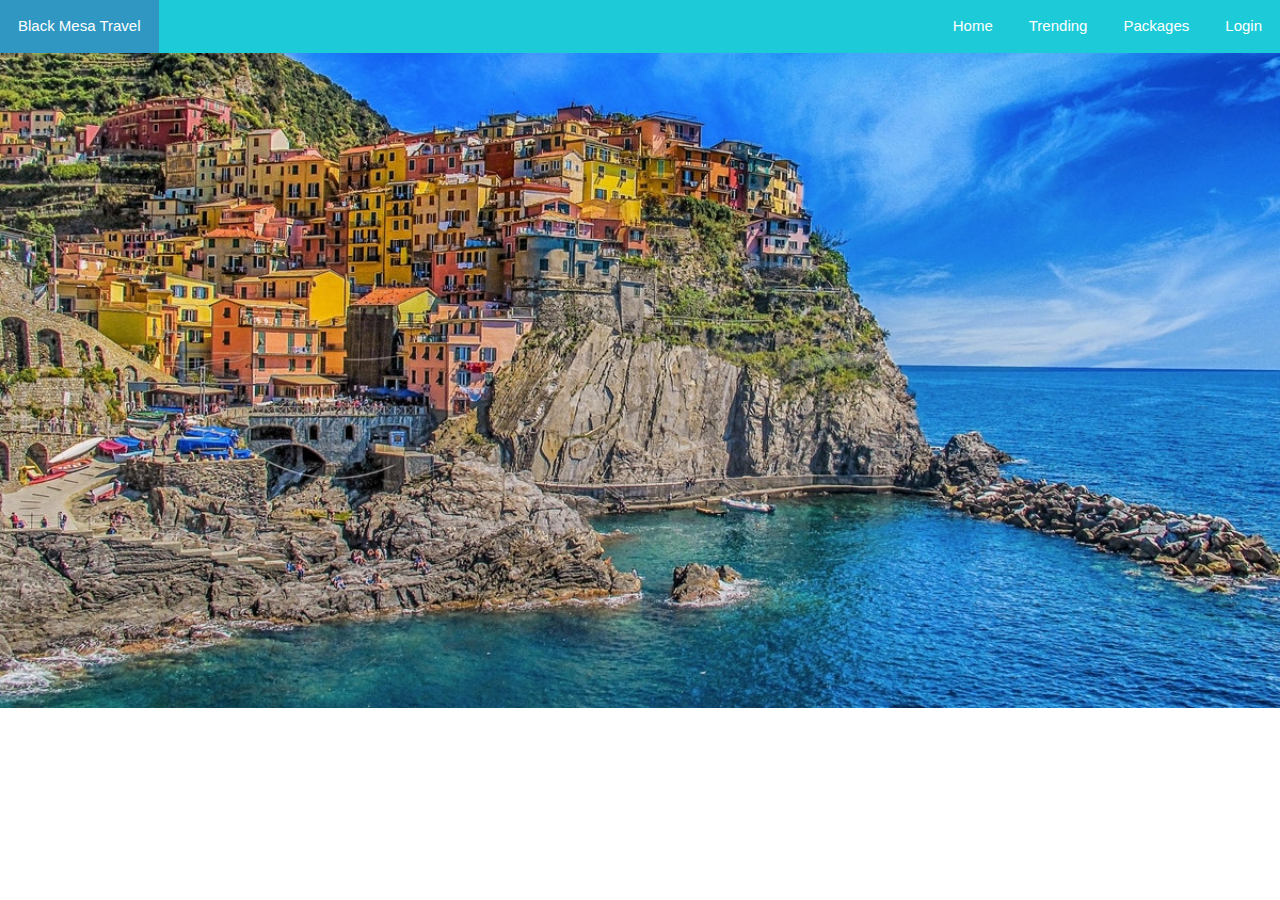
==== index.html @ 28b0a8bf "working on sliders" ====
<!DOCTYPE html>
<html>
<head>
  <meta charset="utf-8">
  <meta http-equiv="X-UA-Compatible" content="IE=edge">
  <title>Mesa Travel</title>
  <meta name="viewport" content="width=device-width, initial-scale=1">
  <link rel="stylesheet" href="https://www.w3schools.com/w3css/4/w3.css">
  <link rel="stylesheet" type="text/css" media="screen" href="main.css">
  <script src="main.js"></script>
</head>
<body onload="carousel()">
  <!-- Navigation Bar -->
  <ul class="navbar">
    <li id="navbranding" class="navitem"><a href="#index.html">Black Mesa Travel</a></li>
    <li class="navitem"><a href="#">Login</a></li>
    <li class="navitem"><a href="#">Packages</a></li>
    <li class="navitem"><a href="#">Trending</a></li>
    <li class="navitem"><a href="#index.html">Home</a></li>
  </ul>

  <div class="w3-content w3-section" style="max-width: 2000px;">
    <img class="mySlides" src="/img/img1.jpeg" style="width:100%">
    <img class="mySlides" src="/img/img2.jpeg" style="width:100%">
    <img class="mySlides" src="/img/img3.jpeg" style="width:100%">
    <img class="mySlides" src="/img/img4.jpeg" style="width:100%">
    <img class="mySlides" src="/img/img5.jpeg" style="width:100%">
  </div>

</body>
</html>
---- main.css ----
/***********
General Section
https://coolors.co/587291-2f97c1-1ccad8-15e6cd-0cf574
**********/
body {
    font-family: Arial, Helvetica, sans-serif;
    margin: 0;
}

/***********
Nav Bar section
***********/
.navbar {
    list-style-type: none;
    margin: 0;
    padding: 0;
    position: fixed;
    top: 0;
    width: 100%;
    overflow: auto;
    background-color: #1CCAD8;
}

#navbranding {
    float: left;
}

.navitem {
    float: right;
}

.navitem:hover {
    background-color: #2F97C1;
}

.navbar li a {
    text-decoration: none;
    display: block;
    color: white;
    text-align: center;
    padding: 15px 18px;
}



/************
Image Gallery
************/
.mySlides {
    display: none;
}
/*******
Media Queries
********/
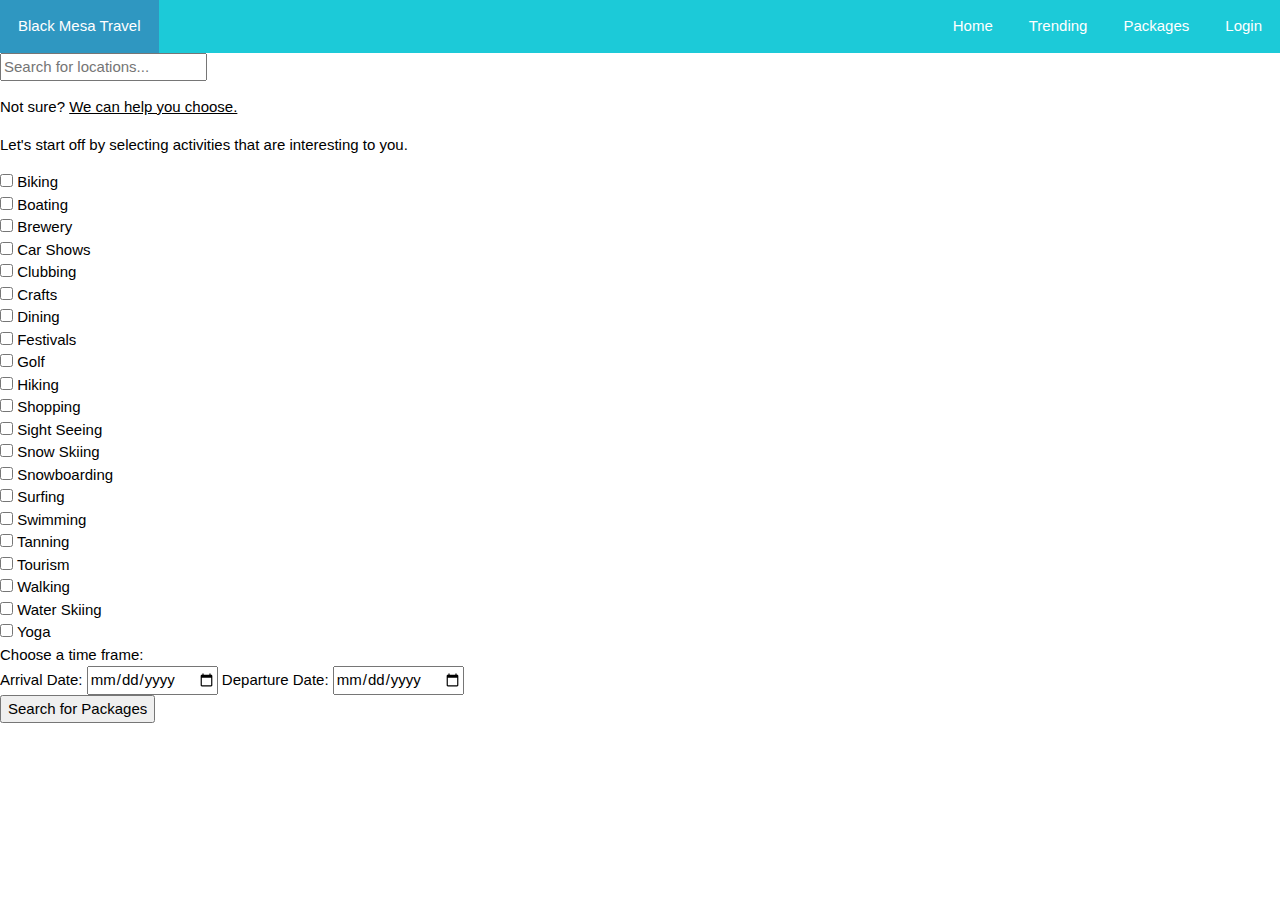
==== commit fab001b4: "changed animation" ====
--- a/index.html
+++ b/index.html
@@ -7,9 +7,10 @@
   <meta name="viewport" content="width=device-width, initial-scale=1">
   <link rel="stylesheet" href="https://www.w3schools.com/w3css/4/w3.css">
   <link rel="stylesheet" type="text/css" media="screen" href="main.css">
+  <script src="https://ajax.googleapis.com/ajax/libs/jquery/3.3.1/jquery.min.js"></script>
   <script src="main.js"></script>
 </head>
-<body onload="carousel()">
+<body>
   <!-- Navigation Bar -->
   <ul class="navbar">
     <li id="navbranding" class="navitem"><a href="#index.html">Black Mesa Travel</a></li>
@@ -19,6 +20,8 @@
     <li class="navitem"><a href="#index.html">Home</a></li>
   </ul>
 
+  <!-- Image sliders -->
+  <!--
   <div class="w3-content w3-section" style="max-width: 2000px;">
     <img class="mySlides" src="/img/img1.jpeg" style="width:100%">
     <img class="mySlides" src="/img/img2.jpeg" style="width:100%">
@@ -26,6 +29,68 @@
     <img class="mySlides" src="/img/img4.jpeg" style="width:100%">
     <img class="mySlides" src="/img/img5.jpeg" style="width:100%">
   </div>
+-->
+  <!-- Search bar -->
+  <div class="search">
+    <p>Where you do you want to go?</p>
+    <form>
+      <input type="text" name="searchLocation" placeholder="Search for locations...">
+    </form>
+  </div>
 
+  <!-- Advanced search -->
+  <div class="advsearch">
+    <p id="showForm">Not sure? <a href=#>We can help you choose.</a></p>
+    <div class="togglesearch">
+      <form>
+          <p>Let's start off by selecting activities that are interesting to you.</p>
+          <div class="gridcontainer">
+            <div class="griditem"><input type="checkbox" name="act1" value="Biking"> Biking</div>
+            <div class="griditem"><input type="checkbox" name="act2" value="Boating"> Boating</div>
+            <div class="griditem"><input type="checkbox" name="act3" value="Brewery"> Brewery</div>
+            <div class="griditem"><input type="checkbox" name="act4" value="Carshows"> Car Shows</div>
+            <div class="griditem"><input type="checkbox" name="act5" value="Clubbing"> Clubbing</div>
+            <div class="griditem"><input type="checkbox" name="act6" value="Crafts"> Crafts</div>
+            <div class="griditem"><input type="checkbox" name="act7" value="Dining"> Dining</div>
+            <div class="griditem"><input type="checkbox" name="act8" value="Festivals"> Festivals</div>     
+            <div class="griditem"><input type="checkbox" name="act9" value="Golf"> Golf</div>
+            <div class="griditem"><input type="checkbox" name="act10" value="Hiking"> Hiking</div>
+            <div class="griditem"><input type="checkbox" name="act11" value="Shopping"> Shopping</div>
+            <div class="griditem"><input type="checkbox" name="act12" value="Sights"> Sight Seeing</div>
+            <div class="griditem"><input type="checkbox" name="act13" value="SnowSkiing"> Snow Skiing</div>
+            <div class="griditem"><input type="checkbox" name="act14" value="Snowboarding"> Snowboarding</div>
+            <div class="griditem"><input type="checkbox" name="act15" value="Surfing"> Surfing</div>
+            <div class="griditem"><input type="checkbox" name="act16" value="Swimming"> Swimming</div>    
+            <div class="griditem"><input type="checkbox" name="act17" value="Tanning"> Tanning</div>
+            <div class="griditem"><input type="checkbox" name="act18" value="Tourism"> Tourism</div>
+            <div class="griditem"><input type="checkbox" name="act19" value="Walking"> Walking</div>
+            <div class="griditem"><input type="checkbox" name="act20" value="WaterSkiing"> Water Skiing</div>
+            <div class="griditem"><input type="checkbox" name="act21" value="Yoga"> Yoga</div>   
+          </div>
+          Choose a time frame:<br>
+          Arrival Date: <input type="date" name="arrival">
+          Departure Date: <input type="date" name="departure"><br>
+          <input type="button" value="Search for Packages" class="submitBtn">
+        </form>
+      </div>
+  </div>
+  <script>
+    $(document).ready(function(){
+      $("#showForm").click(function(){  //when "Help me Choose" is clicked
+      $("#showForm").animate({  //hides the "help me choose"
+          height: '0',
+          opacity: '0'
+        });
+        $(".togglesearch").animate({  //shows the advanced search
+          height: '100%',
+          opacity: '1'
+        });
+        $(".search").animate({  //hides the location search
+          height: '0',
+          opacity: '0'
+        });
+      });
+  });
+  </script>
 </body>
 </html>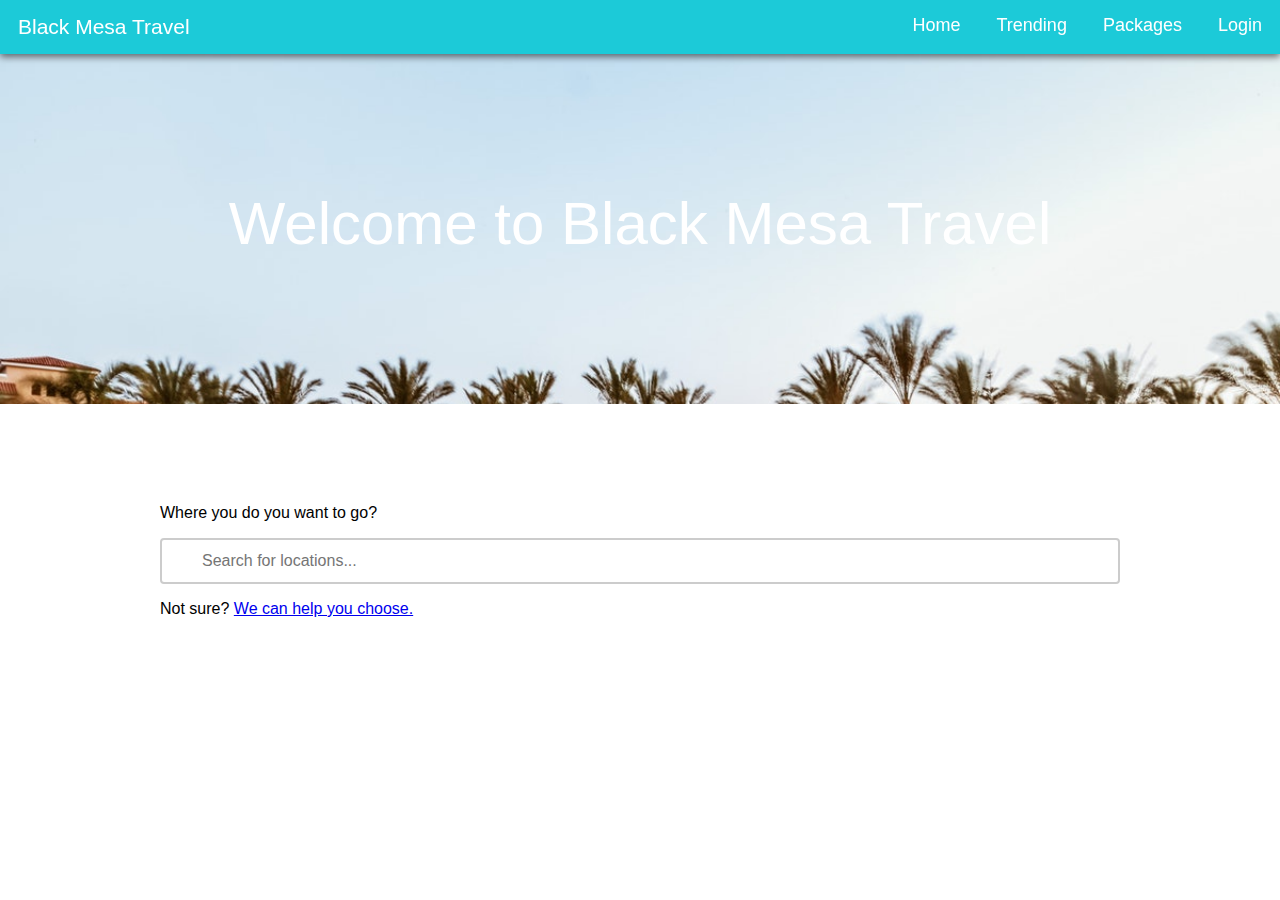
==== commit 8f5e3b7b: "changed a tag" ====
--- a/index.html
+++ b/index.html
@@ -5,7 +5,6 @@
   <meta http-equiv="X-UA-Compatible" content="IE=edge">
   <title>Mesa Travel</title>
   <meta name="viewport" content="width=device-width, initial-scale=1">
-  <link rel="stylesheet" href="https://www.w3schools.com/w3css/4/w3.css">
   <link rel="stylesheet" type="text/css" media="screen" href="main.css">
   <script src="https://ajax.googleapis.com/ajax/libs/jquery/3.3.1/jquery.min.js"></script>
   <script src="main.js"></script>
@@ -21,15 +20,31 @@
   </ul>
 
   <!-- Image sliders -->
-  <!--
-  <div class="w3-content w3-section" style="max-width: 2000px;">
-    <img class="mySlides" src="/img/img1.jpeg" style="width:100%">
-    <img class="mySlides" src="/img/img2.jpeg" style="width:100%">
-    <img class="mySlides" src="/img/img3.jpeg" style="width:100%">
-    <img class="mySlides" src="/img/img4.jpeg" style="width:100%">
-    <img class="mySlides" src="/img/img5.jpeg" style="width:100%">
+  <div class="slider">
+    <figure>
+    <div class="slide">
+      <p class="slidertext">Welcome to Black Mesa Travel</p>
+      <img src="/img/img1.jpeg">
+    </div>
+    <div class="slide">
+      <p class="slidertext">We have the best deals!</p>
+      <img src="/img/img2.jpeg">
+    </div>
+    <div class="slide">
+      <p class="slidertext">Build your own package!</p>
+      <img src="/img/img3.jpeg">
+    </div>
+    <div class="slide">
+      <p class="slidertext">Check out the trending page.</p>
+      <img src="/img/img4.jpeg">
+    </div>
+    <div class="slide">
+      <p class="slidertext">Book your dream destination.</p>
+      <img src="/img/img5.jpeg">
+    </div>
+    </figure>
   </div>
--->
+  
   <!-- Search bar -->
   <div class="search">
     <p>Where you do you want to go?</p>
@@ -41,8 +56,8 @@
   <!-- Advanced search -->
   <div class="advsearch">
     <p id="showForm">Not sure? <a href=#>We can help you choose.</a></p>
-    <div class="togglesearch">
       <form>
+          <div class="togglesearch">
           <p>Let's start off by selecting activities that are interesting to you.</p>
           <div class="gridcontainer">
             <div class="griditem"><input type="checkbox" name="act1" value="Biking"> Biking</div>
@@ -67,12 +82,17 @@
             <div class="griditem"><input type="checkbox" name="act20" value="WaterSkiing"> Water Skiing</div>
             <div class="griditem"><input type="checkbox" name="act21" value="Yoga"> Yoga</div>   
           </div>
-          Choose a time frame:<br>
-          Arrival Date: <input type="date" name="arrival">
-          Departure Date: <input type="date" name="departure"><br>
-          <input type="button" value="Search for Packages" class="submitBtn">
+          <input type="button" value="I've Thought of a Location" class="locationBtn" id="locationBtn1">
+          <input type="button" value="Next Step" class="nextBtn">
+          </div>
+          <div class="toggleTimeFrame">
+            <p>Choose a time frame that works best for you.</p>
+            Arrival Date: <input type="date" name="arrival">
+            Departure Date: <input type="date" name="departure"><br>
+            <input type="button" value="I've Thought of a Location" class="locationBtn" id="locationBtn2">
+            <input type="button" value="Search for Packages" class="submitBtn">
+        </div>
         </form>
-      </div>
   </div>
   <script>
     $(document).ready(function(){
@@ -84,12 +104,54 @@
         $(".togglesearch").animate({  //shows the advanced search
           height: '100%',
           opacity: '1'
-        });
+        }, "slow");
         $(".search").animate({  //hides the location search
           height: '0',
           opacity: '0'
         });
       });
+
+      $(".nextBtn").click(function(){  //when "Help me Choose" is clicked
+        $(".toggleTimeFrame").animate({  //show the time frame part
+          height: '100%',
+          opacity: '1'
+        }, "slow");
+        $(".togglesearch").animate({  //hides the activities part
+          height: '0',
+          opacity: '0'
+        });
+      });
+
+      $("#locationBtn1").click(function(){  //when "I've thought of a location (1)" is clicked
+        $(".search").animate({  //show the search bar
+          height: '100%',
+          opacity: '1'
+        });
+        $(".togglesearch").animate({  //hides the advanced search
+          height: '0',
+          opacity: '0'
+        });
+        $("#showForm").animate({  //shows the "help me choose"
+          height: '100%',
+          opacity: '1'
+        });
+      });
+
+      $("#locationBtn2").click(function(){  //when "I've thought of a location (2)" is clicked
+        $(".search").animate({  //show the search bar
+          height: '100%',
+          opacity: '1'
+        });
+        $(".toggleTimeFrame").animate({  //hides the advanced search
+          height: '0',
+          opacity: '0'
+        });
+        $("#showForm").animate({  //shows the "help me choose"
+          height: '100%',
+          opacity: '1'
+        });
+      });
+
   });
   </script>
 </body>
--- a/main.css
+++ b/main.css
@@ -5,6 +5,7 @@
 body {
     font-family: Arial, Helvetica, sans-serif;
     margin: 0;
+    padding: 0;
 }
 
 /***********
@@ -18,20 +19,23 @@
     top: 0;
     width: 100%;
     overflow: auto;
+    z-index: 1000;
     background-color: #1CCAD8;
+    -webkit-box-shadow: 0px 3px 7px 0px rgba(0,0,0,0.55);
+    -moz-box-shadow: 0px 3px 7px 0px rgba(0,0,0,0.55);
+    box-shadow: 0px 3px 7px 0px rgba(0,0,0,0.55);
 }
 
 #navbranding {
     float: left;
+    font-size: 21px;
 }
 
 .navitem {
     float: right;
-}
-
-.navitem:hover {
-    background-color: #2F97C1;
-}
+    font-size: 18px;
+}
+
 
 .navbar li a {
     text-decoration: none;
@@ -46,9 +50,162 @@
 /************
 Image Gallery
 ************/
-.mySlides {
-    display: none;
-}
+.slidertext {
+    z-index: 10;
+    font-size: 60px;
+    text-align: center;
+    position: absolute;
+    padding-top: 75px;
+    width: 20%;
+    color: white;
+}
+
+.slider {
+    overflow: hidden;
+    margin-top: 54px;
+    height: 350px;
+}
+
+.slider figure div {
+    width: 20%;
+    float: left;
+}
+
+.slider figure img {
+    width: 100%;
+    float: left;
+}
+
+.slider figure {
+    position: relative;
+    width: 500%;
+    margin: 0;
+    left: 0;
+    animation: 60s slidy infinite;
+}
+
+@keyframes slidy {
+    0% {
+        left: 0%;
+    }
+    10% {
+        left: 0%;
+    }
+    12% {
+        left: -100%;
+    }
+    22% {
+        left: -100%;
+    }
+    24% {
+        left: -200%;
+    }
+    34% {
+        left: -200%;
+    }
+    36% {
+        left: -300%;
+    }
+    46% {
+        left: -300%;
+    }
+    48% {
+        left: -400%;
+    }
+    58% {
+        left: -400%;
+    }
+    60% {
+        left: -300%;
+    }
+    70% {
+        left: -300%;
+    }
+    72% {
+        left: -200%;
+    }
+    82% {
+        left: -200%;
+    }
+    84% {
+        left: -100%;
+    }
+    94% {
+        left: -100%;
+    }
+    100% {
+        left: 0%;
+    }
+}
+
+/********
+Search bar
+*********/
+.search {
+    margin: auto;
+    margin-top: 100px;
+    width: 75%;
+}
+input[type=text] {
+    width: 100%;
+    box-sizing: border-box;
+    border: 2px solid #ccc;
+    border-radius: 4px;
+    font-size: 16px;
+    background-color: white;
+    padding: 12px 20px 12px 40px;
+    background-image: url('/img/search.png');
+    background-position: 10px 10px; 
+    background-repeat: no-repeat;
+  }
+
+/*************
+Advanced search
+*************/
+a:visited {
+    color: black;
+}
+.advsearch {
+    margin: auto;
+    margin-top: 0;
+    width: 75%;
+}
+
+.togglesearch {
+    display: block;
+    height: 0;
+    opacity: 0;
+    position: relative;
+}
+.gridcontainer {
+    display: grid;
+    grid-template-columns: auto auto auto;
+    padding: 10px;
+}
+
+.toggleTimeFrame {
+    display: block;
+    height: 0;
+    opacity: 0;
+    position: relative;
+}
+
+.locationBtn, .nextBtn, .submitBtn {
+    background-color: #0CF574;
+    border: none;
+    color: white;
+    padding: 10px 15px;
+    text-align: center;
+    text-decoration: none;
+    font-size: 15px;
+}
+
+.nextBtn, .submitBtn {
+    background-color: #1CCAD8;
+    float: right;
+}
+
+
 /*******
 Media Queries
 ********/
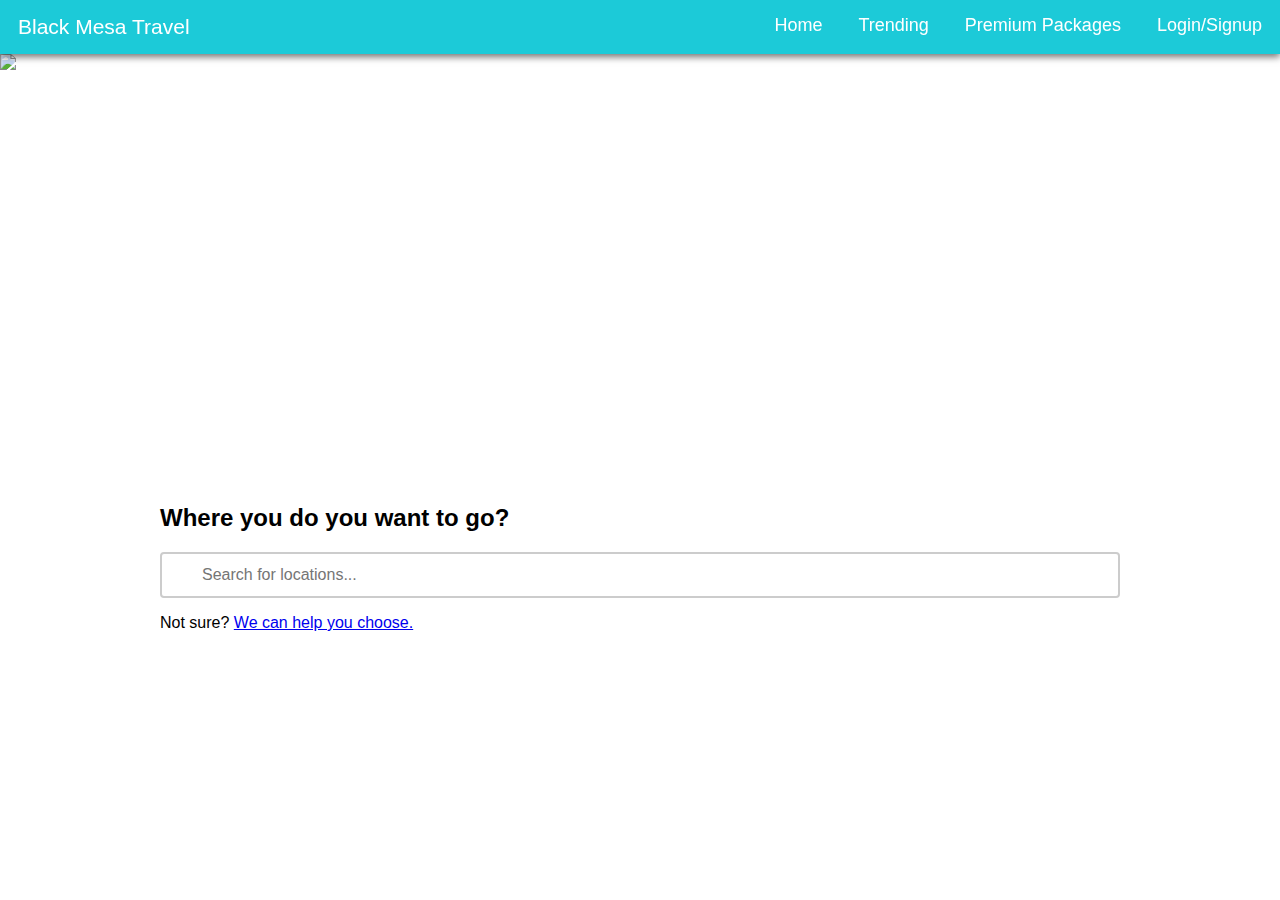
==== commit bebc1a96: "toLowerCase() added for location searching" ====
--- a/index.html
+++ b/index.html
@@ -1,158 +1,243 @@
-<!DOCTYPE html>
-<html>
-<head>
-  <meta charset="utf-8">
-  <meta http-equiv="X-UA-Compatible" content="IE=edge">
-  <title>Mesa Travel</title>
-  <meta name="viewport" content="width=device-width, initial-scale=1">
-  <link rel="stylesheet" type="text/css" media="screen" href="main.css">
-  <script src="https://ajax.googleapis.com/ajax/libs/jquery/3.3.1/jquery.min.js"></script>
-  <script src="main.js"></script>
-</head>
-<body>
-  <!-- Navigation Bar -->
-  <ul class="navbar">
-    <li id="navbranding" class="navitem"><a href="#index.html">Black Mesa Travel</a></li>
-    <li class="navitem"><a href="#">Login</a></li>
-    <li class="navitem"><a href="#">Packages</a></li>
-    <li class="navitem"><a href="#">Trending</a></li>
-    <li class="navitem"><a href="#index.html">Home</a></li>
-  </ul>
-
-  <!-- Image sliders -->
-  <div class="slider">
-    <figure>
-    <div class="slide">
-      <p class="slidertext">Welcome to Black Mesa Travel</p>
-      <img src="/img/img1.jpeg">
-    </div>
-    <div class="slide">
-      <p class="slidertext">We have the best deals!</p>
-      <img src="/img/img2.jpeg">
-    </div>
-    <div class="slide">
-      <p class="slidertext">Build your own package!</p>
-      <img src="/img/img3.jpeg">
-    </div>
-    <div class="slide">
-      <p class="slidertext">Check out the trending page.</p>
-      <img src="/img/img4.jpeg">
-    </div>
-    <div class="slide">
-      <p class="slidertext">Book your dream destination.</p>
-      <img src="/img/img5.jpeg">
-    </div>
-    </figure>
-  </div>
-  
-  <!-- Search bar -->
-  <div class="search">
-    <p>Where you do you want to go?</p>
-    <form>
-      <input type="text" name="searchLocation" placeholder="Search for locations...">
-    </form>
-  </div>
-
-  <!-- Advanced search -->
-  <div class="advsearch">
-    <p id="showForm">Not sure? <a href=#>We can help you choose.</a></p>
-      <form>
-          <div class="togglesearch">
-          <p>Let's start off by selecting activities that are interesting to you.</p>
-          <div class="gridcontainer">
-            <div class="griditem"><input type="checkbox" name="act1" value="Biking"> Biking</div>
-            <div class="griditem"><input type="checkbox" name="act2" value="Boating"> Boating</div>
-            <div class="griditem"><input type="checkbox" name="act3" value="Brewery"> Brewery</div>
-            <div class="griditem"><input type="checkbox" name="act4" value="Carshows"> Car Shows</div>
-            <div class="griditem"><input type="checkbox" name="act5" value="Clubbing"> Clubbing</div>
-            <div class="griditem"><input type="checkbox" name="act6" value="Crafts"> Crafts</div>
-            <div class="griditem"><input type="checkbox" name="act7" value="Dining"> Dining</div>
-            <div class="griditem"><input type="checkbox" name="act8" value="Festivals"> Festivals</div>     
-            <div class="griditem"><input type="checkbox" name="act9" value="Golf"> Golf</div>
-            <div class="griditem"><input type="checkbox" name="act10" value="Hiking"> Hiking</div>
-            <div class="griditem"><input type="checkbox" name="act11" value="Shopping"> Shopping</div>
-            <div class="griditem"><input type="checkbox" name="act12" value="Sights"> Sight Seeing</div>
-            <div class="griditem"><input type="checkbox" name="act13" value="SnowSkiing"> Snow Skiing</div>
-            <div class="griditem"><input type="checkbox" name="act14" value="Snowboarding"> Snowboarding</div>
-            <div class="griditem"><input type="checkbox" name="act15" value="Surfing"> Surfing</div>
-            <div class="griditem"><input type="checkbox" name="act16" value="Swimming"> Swimming</div>    
-            <div class="griditem"><input type="checkbox" name="act17" value="Tanning"> Tanning</div>
-            <div class="griditem"><input type="checkbox" name="act18" value="Tourism"> Tourism</div>
-            <div class="griditem"><input type="checkbox" name="act19" value="Walking"> Walking</div>
-            <div class="griditem"><input type="checkbox" name="act20" value="WaterSkiing"> Water Skiing</div>
-            <div class="griditem"><input type="checkbox" name="act21" value="Yoga"> Yoga</div>   
-          </div>
-          <input type="button" value="I've Thought of a Location" class="locationBtn" id="locationBtn1">
-          <input type="button" value="Next Step" class="nextBtn">
-          </div>
-          <div class="toggleTimeFrame">
-            <p>Choose a time frame that works best for you.</p>
-            Arrival Date: <input type="date" name="arrival">
-            Departure Date: <input type="date" name="departure"><br>
-            <input type="button" value="I've Thought of a Location" class="locationBtn" id="locationBtn2">
-            <input type="button" value="Search for Packages" class="submitBtn">
-        </div>
-        </form>
-  </div>
-  <script>
-    $(document).ready(function(){
-      $("#showForm").click(function(){  //when "Help me Choose" is clicked
-      $("#showForm").animate({  //hides the "help me choose"
-          height: '0',
-          opacity: '0'
-        });
-        $(".togglesearch").animate({  //shows the advanced search
-          height: '100%',
-          opacity: '1'
-        }, "slow");
-        $(".search").animate({  //hides the location search
-          height: '0',
-          opacity: '0'
-        });
-      });
-
-      $(".nextBtn").click(function(){  //when "Help me Choose" is clicked
-        $(".toggleTimeFrame").animate({  //show the time frame part
-          height: '100%',
-          opacity: '1'
-        }, "slow");
-        $(".togglesearch").animate({  //hides the activities part
-          height: '0',
-          opacity: '0'
-        });
-      });
-
-      $("#locationBtn1").click(function(){  //when "I've thought of a location (1)" is clicked
-        $(".search").animate({  //show the search bar
-          height: '100%',
-          opacity: '1'
-        });
-        $(".togglesearch").animate({  //hides the advanced search
-          height: '0',
-          opacity: '0'
-        });
-        $("#showForm").animate({  //shows the "help me choose"
-          height: '100%',
-          opacity: '1'
-        });
-      });
-
-      $("#locationBtn2").click(function(){  //when "I've thought of a location (2)" is clicked
-        $(".search").animate({  //show the search bar
-          height: '100%',
-          opacity: '1'
-        });
-        $(".toggleTimeFrame").animate({  //hides the advanced search
-          height: '0',
-          opacity: '0'
-        });
-        $("#showForm").animate({  //shows the "help me choose"
-          height: '100%',
-          opacity: '1'
-        });
-      });
-
-  });
-  </script>
-</body>
+<!DOCTYPE html>
+<html>
+<head>
+  <meta charset="utf-8">
+  <meta http-equiv="X-UA-Compatible" content="IE=edge">
+  <title>Mesa Travel</title>
+  <meta name="viewport" content="width=device-width, initial-scale=1">
+  <link rel="stylesheet" type="text/css" media="screen" href="main.css">
+  <script src="https://ajax.googleapis.com/ajax/libs/jquery/3.3.1/jquery.min.js"></script>
+  <script src="main.js"></script>
+</head>
+<body>
+  <!-- Navigation Bar -->
+  <ul class="navbar">
+    <li id="navbranding" class="navitem"><a href="index.html">Black Mesa Travel</a></li>
+    <li class="navitem"><a href="login.html">Login/Signup</a></li>
+    <li class="navitem"><a href="packages.php">Premium Packages</a></li>
+    <li class="navitem"><a href="#">Trending</a></li>
+    <li class="navitem"><a href="index.html">Home</a></li>
+  </ul>
+
+  <!-- Image sliders -->
+  <div class="slider">
+    <figure>
+    <div class="slide">
+      <p class="slidertext">Welcome to Black Mesa Travel</p>
+      <img src="http://localhost/Project/img/img1.jpeg">
+    </div>
+    <div class="slide">
+      <p class="slidertext">We have the best deals!</p>
+      <img src="http://localhost/Project/img/img2.jpeg">
+    </div>
+    <div class="slide">
+      <p class="slidertext">Build your own package!</p>
+      <img src="http://localhost/Project/img/img3.jpeg">
+    </div>
+    <div class="slide">
+      <p class="slidertext">Check out the trending page.</p>
+      <img src="http://localhost/Project/img/img4.jpeg">
+    </div>
+    <div class="slide">
+      <p class="slidertext">Book your dream destination.</p>
+      <img src="http://localhost/Project/img/img5.jpeg">
+    </div>
+    </figure>
+  </div>
+
+  <!-- Search bar -->
+  <div class="search">
+    <h2>Where you do you want to go?</h2>
+    <form>
+      <input type="text" name="searchLocation" placeholder="Search for locations...">
+    </form>
+  </div>
+
+  <!-- Advanced search -->
+  <div class="advsearch">
+    <p id="showForm">Not sure? <a href=#>We can help you choose.</a></p>
+      <form>
+          <div class="togglesearch">
+          <h2>Let's start off by selecting activities that are interesting to you.</h2>
+          <div class="gridcontainer">
+            <h4>Activity 1</h4>
+            <div class="styled-select black rounded griditem">
+              <select>
+                <option>Biking</option>
+                <option>Boating</option>
+                <option>Brewery</option>
+                <option>Clubbing</option>
+                <option>Dining</option>
+                <option>Golf</option>
+                <option>Hiking</option>
+                <option>Shopping</option>
+                <option>Snow Sports</option>
+                <option>Swimming</option>
+                <option>Tourism</option>
+                <option>Water Sports</option>
+                <option>Yoga</option>
+              </select>
+            </div>
+            <h4>Activity 2</h4>
+            <div class="styled-select black rounded griditem">
+                <select>
+                  <option>Biking</option>
+                  <option>Boating</option>
+                  <option>Brewery</option>
+                  <option>Clubbing</option>
+                  <option>Dining</option>
+                  <option>Golf</option>
+                  <option>Hiking</option>
+                  <option>Shopping</option>
+                  <option>Snow Sports</option>
+                  <option>Swimming</option>
+                  <option>Tourism</option>
+                  <option>Water Sports</option>
+                  <option>Yoga</option>
+                </select>
+            </div>
+            <h4>Activity 3</h4>
+            <div class="styled-select black rounded griditem">
+                <select>
+                  <option>Biking</option>
+                  <option>Boating</option>
+                  <option>Brewery</option>
+                  <option>Clubbing</option>
+                  <option>Dining</option>
+                  <option>Golf</option>
+                  <option>Hiking</option>
+                  <option>Shopping</option>
+                  <option>Snow Sports</option>
+                  <option>Swimming</option>
+                  <option>Tourism</option>
+                  <option>Water Sports</option>
+                  <option>Yoga</option>
+                </select>
+            </div>
+          </div>
+          <input type="button" value="I've Thought of a Location" class="locationBtn" id="locationBtn1">
+          <input type="button" value="Next Step" class="nextBtn">
+          </div>
+          <div class="toggleTimeFrame">
+            <p>Choose a time frame that works best for you.</p>
+            Arrival Date: <input type="date" name="arrival">
+            Departure Date: <input type="date" name="departure"><br>
+            <input type="button" value="I've Thought of a Location" class="locationBtn" id="locationBtn2">
+            <input type="button" value="Search for Packages" class="submitBtn">
+        </div>
+        </form>
+  </div>
+
+  <div class="build"></div>
+  <script>
+    $(document).ready(function(){
+      $("#showForm").click(function(){  //when "Help me Choose" is clicked
+      $("#showForm").animate({  //hides the "help me choose"
+          height: '0',
+          opacity: '0'
+        });
+        $(".togglesearch").animate({  //shows the advanced search
+          height: '100%',
+          opacity: '1'
+        }, "slow");
+        $(".search").animate({  //hides the location search
+          height: '0',
+          opacity: '0'
+        });
+      });
+
+      $(".nextBtn").click(function(){  //when "Help me Choose" is clicked
+        $(".toggleTimeFrame").animate({  //show the time frame part
+          height: '100%',
+          opacity: '1'
+        }, "slow");
+        $(".togglesearch").animate({  //hides the activities part
+          height: '0',
+          opacity: '0'
+        });
+      });
+
+      $("#locationBtn1").click(function(){  //when "I've thought of a location (1)" is clicked
+        $(".search").animate({  //show the search bar
+          height: '100%',
+          opacity: '1'
+        });
+        $(".togglesearch").animate({  //hides the advanced search
+          height: '0',
+          opacity: '0'
+        });
+        $("#showForm").animate({  //shows the "help me choose"
+          height: '100%',
+          opacity: '1'
+        });
+      });
+
+      $("#locationBtn2").click(function(){  //when "I've thought of a location (2)" is clicked
+        $(".search").animate({  //show the search bar
+          height: '100%',
+          opacity: '1'
+        });
+        $(".toggleTimeFrame").animate({  //hides the advanced search
+          height: '0',
+          opacity: '0'
+        });
+        $("#showForm").animate({  //shows the "help me choose"
+          height: '100%',
+          opacity: '1'
+        });
+      });
+
+  });
+
+  var asyncRequest; //holds XMLHttpRequest object
+
+  function getLocations( url ) {
+    try {
+      asyncRequest = new XMLHttpRequest();
+
+      asyncRequest.addEventListener("readystatechange", processResponse, false);
+      asyncRequest.open( "GET", url, true );
+      asyncRequest.send( null );
+    } catch ( exception ) {
+      alert( "Request Failed" );
+    }
+  }  //end function getLocations
+
+  //parse the XML response and check if entered location
+  //is available
+  function processResponse() {
+    if( asyncRequest.readyState == 4 && asyncRequest.status == 200 && 
+      asyncRequest.responseXML) {
+               
+    //get locations from responseXML
+    var locations = asyncRequest.responseXML.getElementsByTagName( "location" );
+
+    //get DOM object that holds location input
+    var searchLocation = document.getElementsByName( "searchLocation" )[0];
+
+    //go through locations and see if one matches entered location
+    for( var i = 0; i < locations.length; ++i ) {
+      var location = locations.item(i);
+      var locationName = location.getElementsByTagName( "name" ).
+        item(0).firstChild.nodeValue;
+      if( searchLocation.value.toLowerCase() == locationName ) {
+        searchLocation.style.borderColor = "green";
+        break;
+      } else if (searchLocation.value == "") {
+        searchLocation.style.borderColor = "#ccc";
+      } else {
+        searchLocation.style.borderColor = "red";
+      }
+    }  //end for loop
+    }  //end if statement
+  }  //end function processResponse()
+
+  function registerListener() {
+    document.getElementsByName( "searchLocation" )[0].addEventListener( 
+    "keypress", function() { getLocations( "locations.xml" ); }, false);
+  }
+
+  window.addEventListener( "load", registerListener, false );
+  </script>
+</body>
 </html>